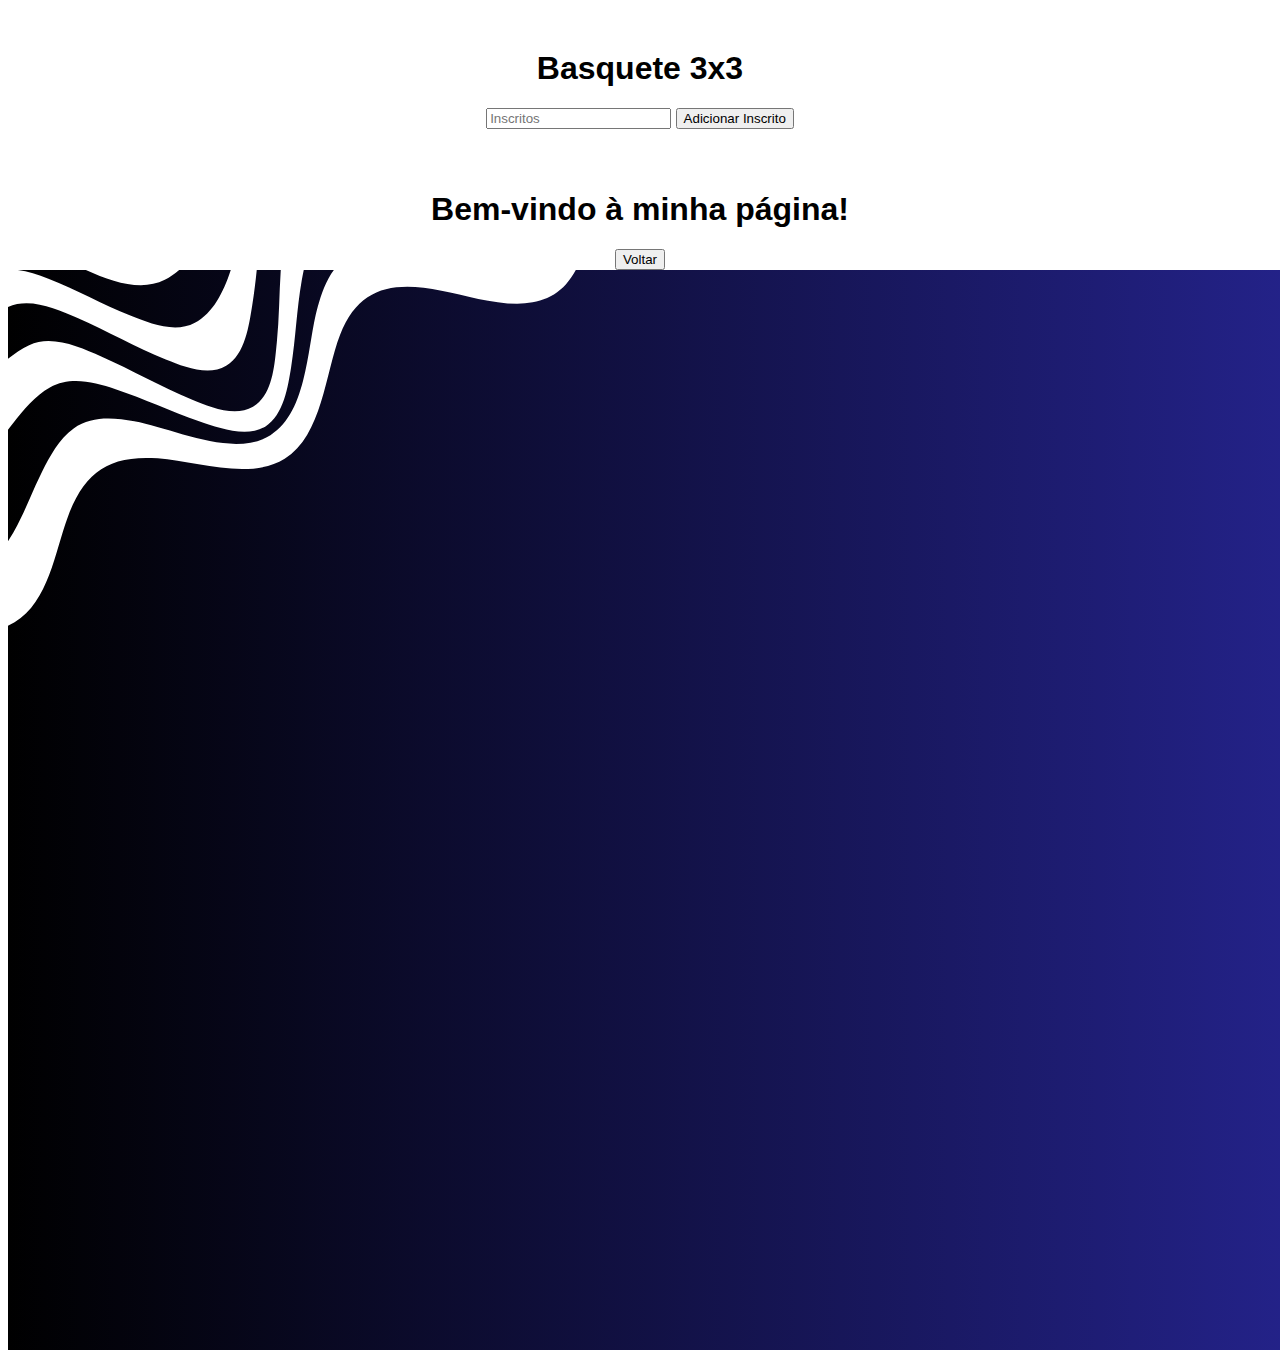
==== projeto1.html @ 8091a044 "Add files via upload" ====
<!DOCTYPE html>
<html lang="pt-BR">
<head>
    <meta charset="UTF-8">
    <meta name="viewport" content="width=device-width, initial-scale=1.0">
    <link rel="stylesheet" href="index.css">
    <title>Calculo de times de basquete 3x3</title>
    <style>
        body {
            font-family: Arial, sans-serif;
            text-align: center;
            margin-top: 50px;
        }
        .feedback {
            margin-top: 20px;
            padding: 10px;
            font-size: 18px;
        }
        .verde {
            color: green;
        }
        .vermelho {
            color: red;
        }
    </style>
</head>
<body>
    <i class="fa-solid fa-chevron-left"></i>
    <h1>Basquete 3x3</h1>
    <input type="number" id="inscritos" placeholder="Inscritos" min="1">
    <button onclick="adicionarInscrito()">Adicionar Inscrito</button>
    <div id="resultado"></div>
    <div id="feedback" class="feedback"></div>

    <script>
        let totalInscritos = 0;

        function adicionarInscrito() {
            const inscritosInput = document.getElementById('inscritos');
            const inscritos = parseInt(inscritosInput.value);

            if (inscritos && inscritos > 0) {
                totalInscritos = inscritos;
                inscritosInput.value = '';
                calcularTimes();
            } else {
                alert("Por favor, insira um número válido.");
            }
        }

        function calcularTimes() {
            const times = Math.floor(totalInscritos / 3);
            const sobrando = totalInscritos % 3;
            const resultadoDiv = document.getElementById('resultado');
            const feedbackDiv = document.getElementById('feedback');

            resultadoDiv.innerHTML = `Total de times formados: ${times}`;
            
            if (sobrando === 0) {
                feedbackDiv.innerHTML = "Todos os inscritos foram alocados em times!";
                feedbackDiv.className = "feedback verde";
            } else {
                feedbackDiv.innerHTML = `Sobram ${sobrando} inscritos que não podem formar um time.`;
                feedbackDiv.className = "feedback vermelho";
            }
        }
    </script>
</body>
</html>
<!DOCTYPE html>
<html lang="pt-BR">
<head>
    <meta charset="UTF-8">
    <meta name="viewport" content="width=device-width, initial-scale=1.0">
    <title>Botão Voltar</title>
</head>
<body>
    <h1>Bem-vindo à minha página!</h1>
    <button id="voltarBtn">Voltar</button>

    <script>
        document.getElementById('voltarBtn').onclick = function() {
            window.history.back();
        };
    </script>
</body>
<div class="imagem2"></div>

    <img src="fundo projetos.png" alt="imagem">
</html>
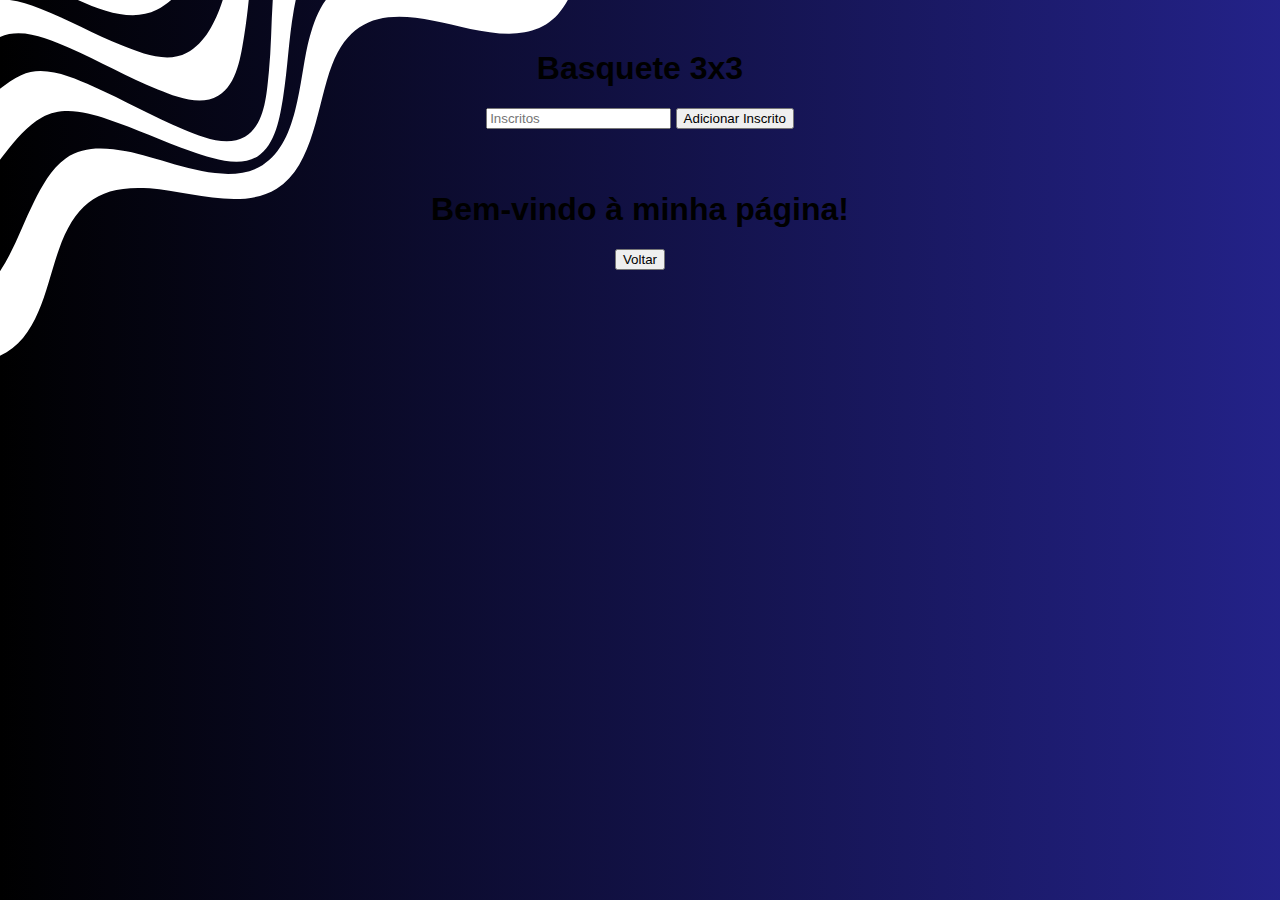
==== commit ea7cd05f: "Add files via upload" ====
--- a/projeto1.html
+++ b/projeto1.html
@@ -84,7 +84,5 @@
         };
     </script>
 </body>
-<div class="imagem2"></div>
 
-    <img src="fundo projetos.png" alt="imagem">
 </html>--- a/index.css
+++ b/index.css
@@ -0,0 +1,67 @@
+.caixa {
+    position: relative;
+    width: 940px;
+    margin: 0 auto;
+    padding: 20px;
+    text-align: center;
+    text-transform: uppercase;
+    color:black;
+    font-family: sans-serif;
+    font-size: 19px;
+    text-decoration: none;
+    transform: scaleX(1.2);
+}
+
+nav li:hover {
+    background-color: rgb(52, 87, 151);
+    border-radius: 10px;
+}
+
+header {
+    background: linear-gradient(to right, #010007, #06013d, #09015c, #0c0283, #3e40c0);
+    padding: 80px;
+    border-bottom-left-radius: 30px;
+    border-bottom-right-radius: 20px;
+}
+
+nav li {
+    display: inline;
+    margin: 0 0 0 15px;
+    transition: 200ms ease-in-out;;
+}
+
+nav li a{
+    text-decoration: none;
+    color: white;
+    letter-spacing: 1px;
+    margin: 50px;
+}
+
+.buttonns {
+    justify-content: center;
+    display: flex;
+}
+
+footer img {
+    width: 30px;
+    height: 30px;
+}
+
+footer {
+    display: flex;
+    justify-content: center;
+    text-align: center;
+}
+
+footer a {
+    text-decoration: none;
+    margin: 20px;
+    text-align: center
+}
+
+footer p {
+    margin-top: 2px;
+}
+body {
+    background-image: url(fundo\ projetos.png);
+}